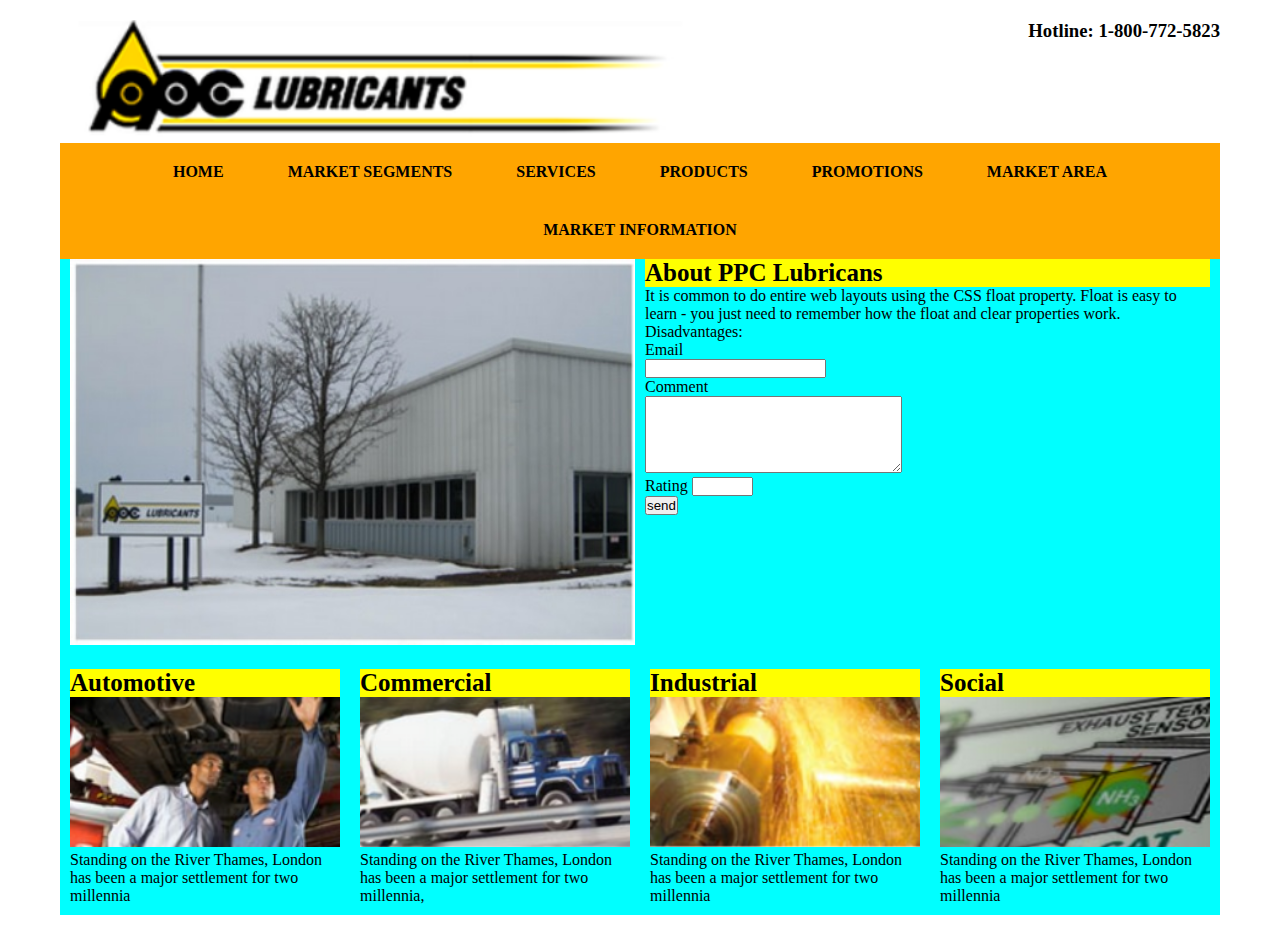
==== DeThiMau/index.html @ 0bca58c3 "css + header" ====
<!DOCTYPE HTML>
<html>
<head>
	<title>Mobilestore</title>
	<link rel="stylesheet" type="text/css" href="css/style.css">
</head>
<body>
	<!-- begin header -->
	<header>
		<div class="header-logo">
			<div class="header-logo__img">
				<img src="images/logo.jpg" alt="logo">
			</div>
			<div class="hotline">
				<h3>Hotline: 1-800-772-5823</h3>
			</div>
		</div>
		<div class="nav">
			<ul class="list-nav">
				<li><a href="#">HOME</a></li>
				<li><a href="#">MARKET SEGMENTS</a></li>
				<li><a href="#">SERVICES</a></li>
				<li><a href="#">PRODUCTS</a></li>
				<li><a href="#">PROMOTIONS</a></li>
				<li><a href="#">MARKET AREA</a></li>
				<li><a href="#">MARKET INFORMATION</a></li>
			</ul>
		</div>
	</header>
	<!-- end header -->
	<div class="wrapper">
		<section class="main">
			<div class="hotnews">
				<div class="imgnews col-s-6 col-6">
					<img src="images/hotnews.jpg" alt="hotnews">
				</div>
				<div class="textnews col-s-6 col-6">
					<div class="title">
						About PPC Lubricans
					</div>
					<div class="content">
						It is common to do entire web layouts using the CSS float property. Float is easy to learn - you just need to remember how the float and clear properties work. Disadvantages: 
					</div>
					<div class="frmcomment">
						<form action="">
							<label for="email">Email</label> <br>
							<input type="text" name="email" id="email"> <br>
							<label for="com">Comment</label> <br>
							<textarea name="com" id="com" cols="30" rows="5"></textarea> <br>
							<label for="rate">Rating</label>
							<input type="text" name="rate" id="rate" size="5"> <br>
							<input type="submit" value="send" name="submit" id="submit">
						</form>	
					</div>
				</div>
			</div>
			<div class="news">
				<div class="item col-s-3 col-3">
					<div class="title">Automotive</div>
					<div class="content">
						<div class="forimg">
							<img src="images/news_1.jpg" alt="news">
						</div>
						<div class="forcontent">
							Standing on the River Thames, London has been a major settlement for two millennia
						</div>
					</div>
				</div>
				<div class="item col-s-3 col-3">
					<div class="title">Commercial</div>
					<div class="content">
						<div class="forimg">
							<img src="images/news_2.jpg" alt="news">
						</div>
						<div class="forcontent">
							Standing on the River Thames, London has been a major settlement for two millennia, 
						</div>
					</div>
				</div>
				<div class="item col-s-3 col-3">
					<div class="title">Industrial</div>
					<div class="content">
						<div class="forimg">
							<img src="images/new_3.jpg" alt="news">
						</div>
						<div class="forcontent">
							Standing on the River Thames, London has been a major settlement for two millennia
						</div>
					</div>
				</div>
				<div class="item col-s-3 col-3">
					<div class="title">Social</div>
					<div class="content">
						<div class="forimg">
							<img src="images/new_4.jpg" alt="news">
						</div>
						<div class="forcontent">
							Standing on the River Thames, London has been a major settlement for two millennia
						</div>
					</div>
				</div>
			</div>
		</section>
	</div>
	
</body>
</html>
---- DeThiMau/css/style.css ----
:root {

}
* {
    margin: 0;
    padding: 0;
    box-sizing: border-box;
}

div {
    display: block;
    width: 100%;
    height: 100%;
}
a {
    text-decoration: none;
}
img {
    width: 100%;
    height: auto; 
    object-fit: cover; 
}
body{
    margin: 20px 60px;
}
.wrapper {
    background-color: aqua;
}
.title {
    font-weight: 600;
    background-color: yellow;
    font-size: 25px;
}
.main {
    display: flex;
    flex-direction: column;
}
.hotnews {
    display: flex;
    flex-direction: row;
    padding: 0 10px 10px 10px;
}
.imgnews {
    padding-right: 5px;
    overflow: hidden; 
}

.textnews {
    padding-left: 5px;
}
.news {
    display: flex;
    flex-direction: row;
}
.forimg {
    overflow: hidden;
}
.forimg img{
    height: 150px;
} 
.item {
    margin: 10px;
}
header {
    display: block;
}
.header-logo {
    display: flex;
    flex-direction: row;
}
.header-logo__img {
    width: 1600px;
    height: auto;
}
.hotline {
    width: cal(100%-1600px);
    height: auto;
    text-align: center;
}
.hotline h3 {
    position: relative;
    float: right;
    /* right: 10px;
    top: 80%; */
}
.list-nav {
    width: 100%;
}
.list-nav {
    padding: 0 20px;
    text-align: center;
}
.list-nav li {
    display: inline-block;
    padding: 20px 30px;
}

.list-nav li  a{
    color: black;
    font-weight: 600;
}
.nav {
    background-color: orange;
}
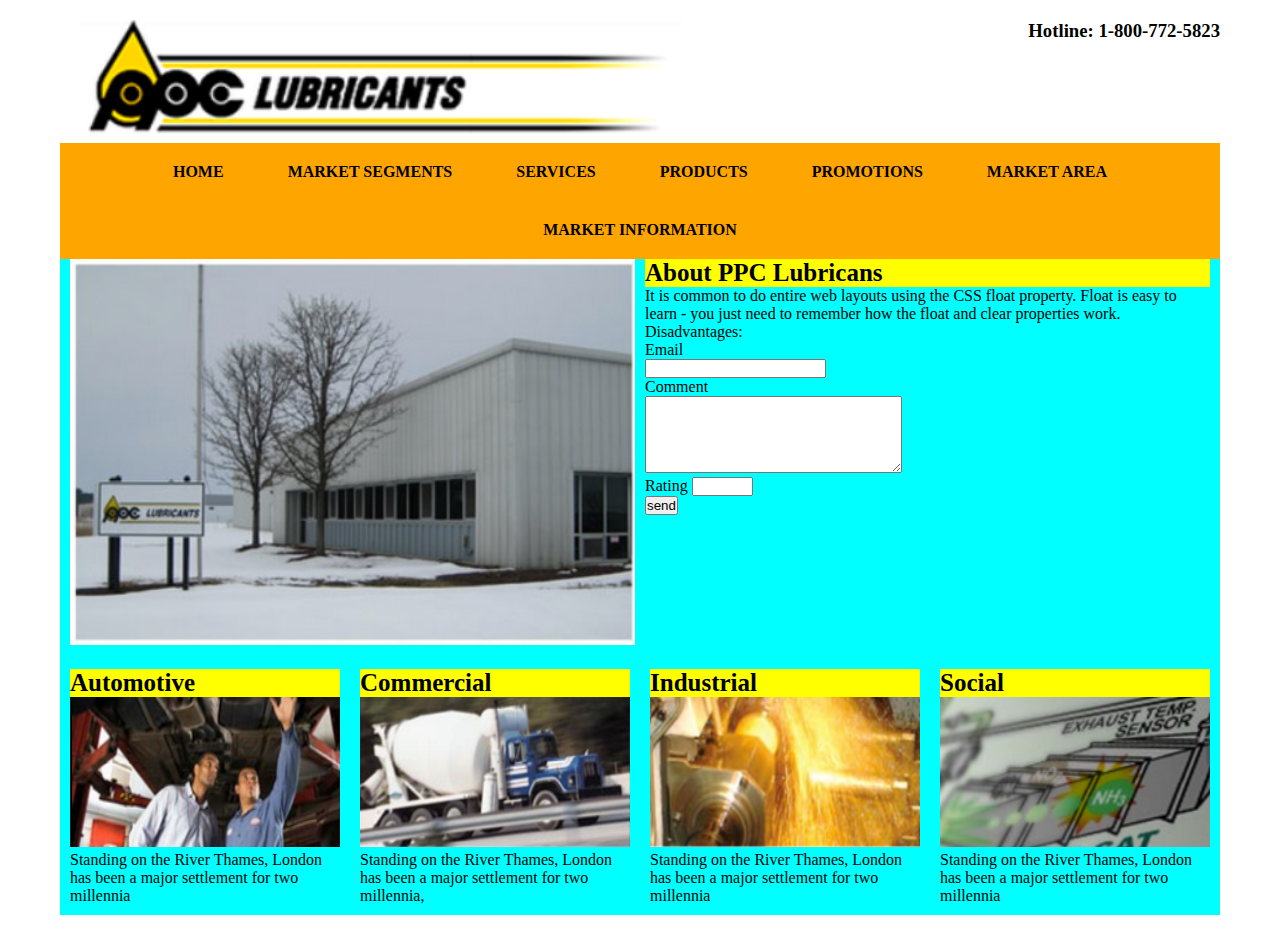
==== commit 23eb85a4: "up responsive" ====
--- a/DeThiMau/index.html
+++ b/DeThiMau/index.html
@@ -3,6 +3,7 @@
 <head>
 	<title>Mobilestore</title>
 	<link rel="stylesheet" type="text/css" href="css/style.css">
+	<link rel="stylesheet" type="text/css" href="css/reponsive.css">
 </head>
 <body>
 	<!-- begin header -->
--- a/DeThiMau/css/style.css
+++ b/DeThiMau/css/style.css
@@ -18,7 +18,6 @@
 img {
     width: 100%;
     height: auto; 
-    object-fit: cover; 
 }
 body{
     margin: 20px 60px;
@@ -60,6 +59,7 @@
 } 
 .item {
     margin: 10px;
+    width: 100%;
 }
 header {
     display: block;
--- a/DeThiMau/css/reponsive.css
+++ b/DeThiMau/css/reponsive.css
@@ -0,0 +1,27 @@
+@media (max-width: 782px) {
+    .header-logo__img img{
+        width: 100vw;
+    }
+    .header-logo {
+        flex-direction: column;
+    }
+    .news {
+        flex-direction: column;
+        width: 100%;
+    }
+    .hotnews {
+        flex-direction: column;
+    }
+    .list-nav li{
+        width: 100%;
+    }
+    img {
+        width: 100%;
+    }
+    .item {
+        margin: 0;
+    }
+    .title {
+        text-align: center;
+    }
+}